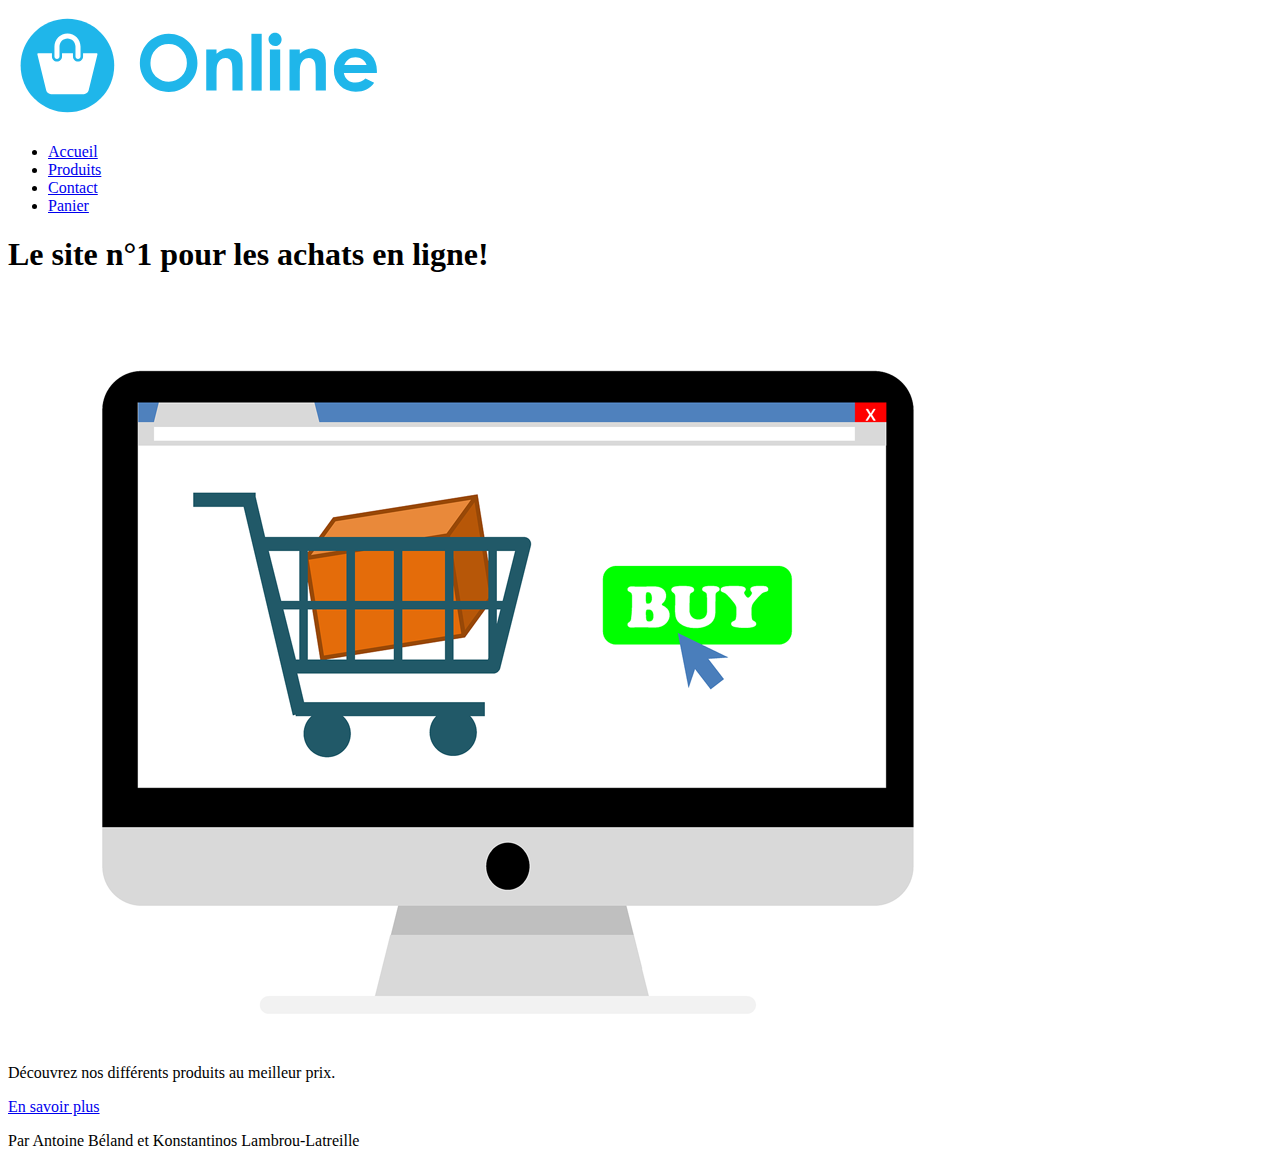
==== index.html @ 001e69de "First Push - Corrige TP1" ====
<!DOCTYPE html>
<html lang="fr">
<head>
  <meta charset="UTF-8">
  <title>OnlineShop - Accueil</title>
</head>
<body>
  <header>
    <a href="./index.html">
      <img alt="logo" src="./assets/img/logo.svg" title="Accueil">
    </a>
    <nav>
      <ul>
      	<li><a href="./index.html">Accueil</a></li>
      	<li><a href="./products.html">Produits</a></li>
      	<li><a href="./contact.html">Contact</a></li>
      	<li><a href="./shopping-cart.html">Panier</a></li>
      </ul>
    </nav>
  </header>
  <main>
    <article>
      <h1>Le site n&deg;1 pour les achats en ligne!</h1>
      <img alt="home" src="./assets/img/home.png" id="home-img">
      <p>Découvrez nos différents produits au meilleur prix.</p>
      <a class="btn" href="./products.html">En savoir plus</a>
    </article>
  </main>
  <footer>
    <p>Par Antoine Béland et Konstantinos Lambrou-Latreille</p>
  </footer>
</body>
</html>
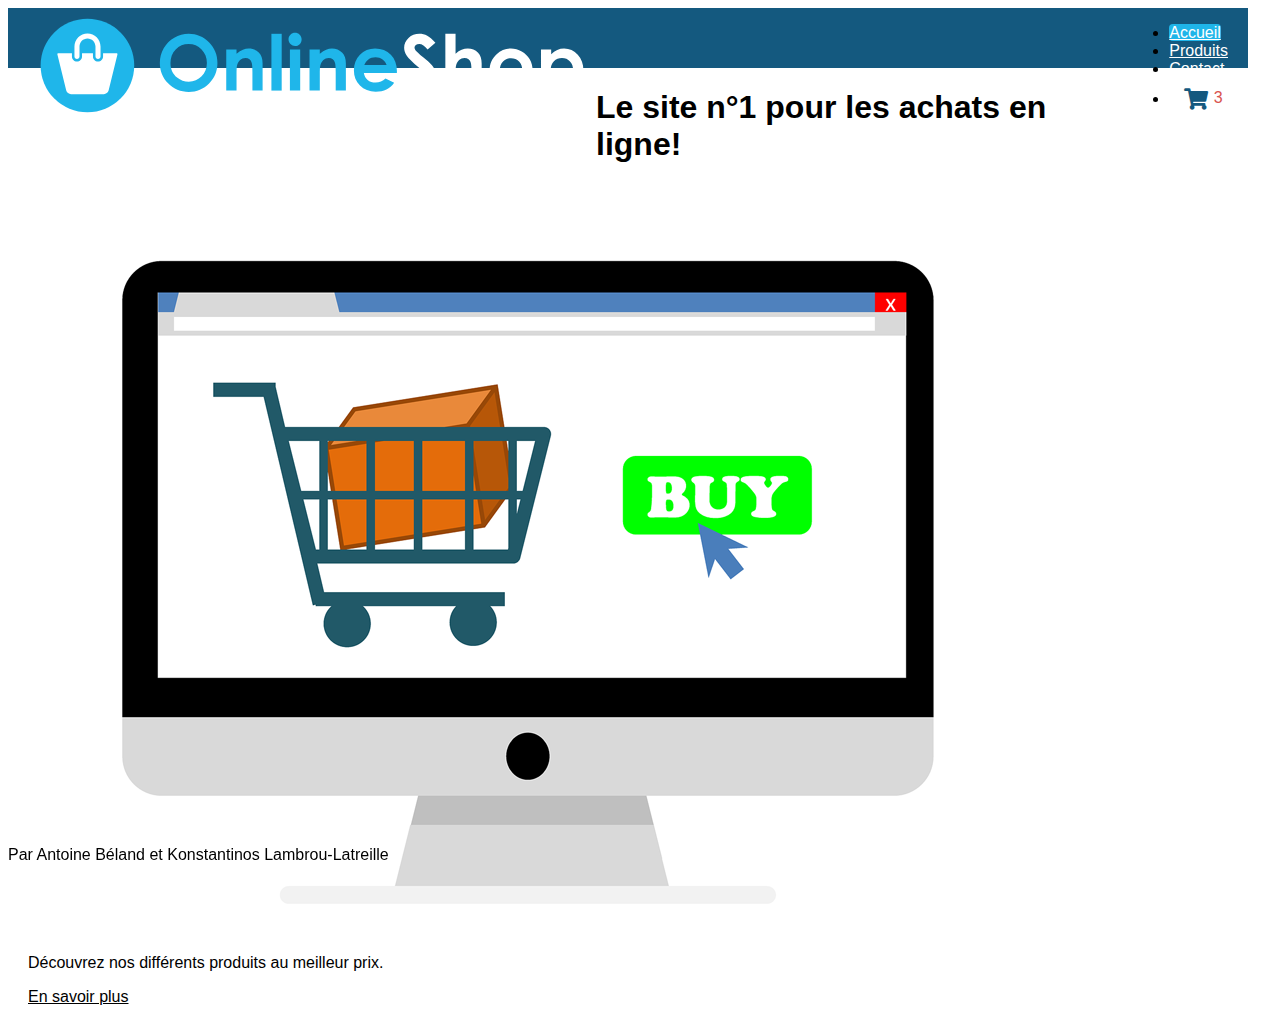
==== commit e84b56da: "Progression 3, 3.1, 3.2" ====
--- a/index.html
+++ b/index.html
@@ -3,6 +3,9 @@
 <head>
   <meta charset="UTF-8">
   <title>OnlineShop - Accueil</title>
+  <link rel="stylesheet" type="text/css"
+    href="https://use.fontawesome.com/releases/v5.3.1/css/all.css">
+  <link rel="stylesheet" type="text/css" href="./assets/css/style.css">
 </head>
 <body>
   <header>
@@ -11,10 +14,18 @@
     </a>
     <nav>
       <ul>
-      	<li><a href="./index.html">Accueil</a></li>
+      	<li><a class="active" href="./index.html">Accueil</a></li>
       	<li><a href="./products.html">Produits</a></li>
       	<li><a href="./contact.html">Contact</a></li>
-      	<li><a href="./shopping-cart.html">Panier</a></li>
+      	<li>
+          <a class="shopping-cart" href="./shopping-cart.html" title="Panier">
+            <span class="fa-stack fa-lg">
+              <i class="fa fa-circle fa-stack-2x fa-inverse"></i>
+              <i class="fa fa-shopping-cart fa-stack-1x"></i>
+            </span>
+            <span class="count">3</span>
+          </a>
+        </li>
       </ul>
     </nav>
   </header>
--- a/assets/css/style.css
+++ b/assets/css/style.css
@@ -0,0 +1,61 @@
+/* 3. General */
+main {
+	padding-left: 20px;
+	padding-right: 20px;
+}
+
+* {
+	font-family: "Arial", sans-serif;
+	color: black;
+}
+
+/* 3.1 En-tete */
+header {
+	max-width: 1200px;
+	height: 60px;
+	padding-left: 20px;
+	padding-right: 20px;
+	background-color: #14597f;
+	border-bottom: 1px;
+	border-bottom-color: #0b2d3d;
+}
+
+header > a {
+	float: left;
+}
+
+header > nav {
+	float: right;
+}
+
+header > nav > ul > li > a{
+	color: white;
+}
+
+.active {
+	background-color: #1fb5e9;
+	border-radius: 4px;
+}
+
+.fa-shopping-cart {
+	color: #14597f;
+}
+
+.shopping-cart{
+	position: relative;
+}
+
+.count {
+	color: #d9534f;
+	position: absolute;
+	bottom: 0;
+	right: 0;
+}
+
+/* 3.2 Pied de page */
+footer {
+	max-width: 1200px;
+	height: 70px;
+	position: fixed;
+	bottom: 0;
+}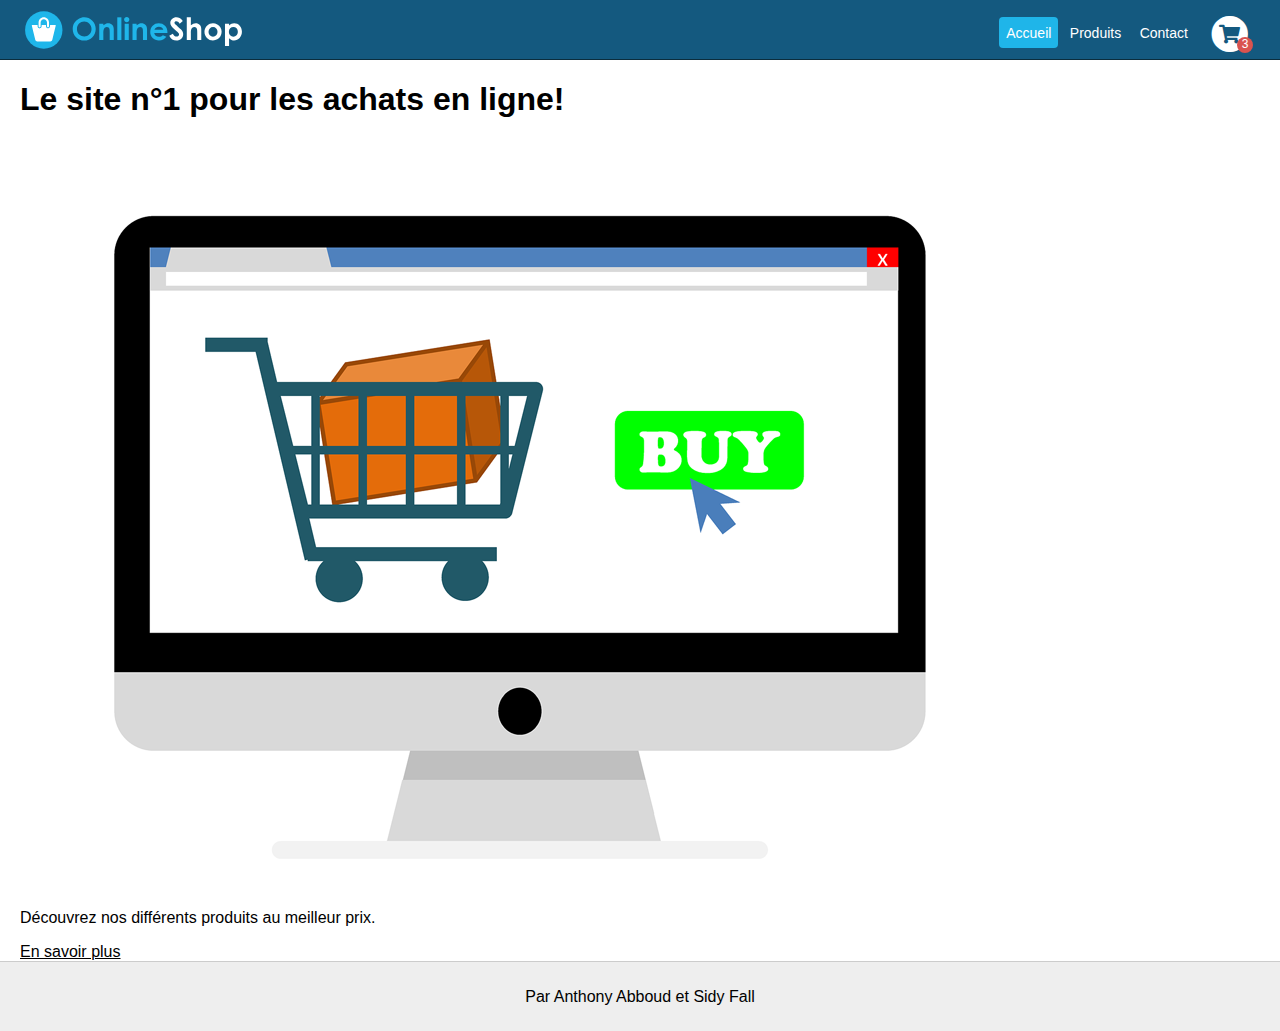
==== commit 449960ce: "Finition 3.1 et 3.2" ====
--- a/index.html
+++ b/index.html
@@ -14,7 +14,7 @@
     </a>
     <nav>
       <ul>
-      	<li><a class="active" href="./index.html">Accueil</a></li>
+      	<li class="active"><a href="./index.html">Accueil</a></li>
       	<li><a href="./products.html">Produits</a></li>
       	<li><a href="./contact.html">Contact</a></li>
       	<li>
@@ -38,7 +38,7 @@
     </article>
   </main>
   <footer>
-    <p>Par Antoine Béland et Konstantinos Lambrou-Latreille</p>
+    <p>Par Anthony Abboud et Sidy Fall</p>
   </footer>
 </body>
 </html>
--- a/assets/css/style.css
+++ b/assets/css/style.css
@@ -1,22 +1,31 @@
-/* 3. General */
+/* General */
 main {
 	padding-left: 20px;
 	padding-right: 20px;
+	max-width: 1200px;
+	flex: 1;
 }
 
 * {
 	font-family: "Arial", sans-serif;
 	color: black;
+	box-sizing: border-box;
+}
+
+body {
+	display: flex;
+	flex-direction: column;
+	min-height: 100vh;
+	margin: 0px;
 }
 
 /* 3.1 En-tete */
 header {
-	max-width: 1200px;
 	height: 60px;
 	padding-left: 20px;
 	padding-right: 20px;
 	background-color: #14597f;
-	border-bottom: 1px;
+	border-bottom: 1px solid;
 	border-bottom-color: #0b2d3d;
 }
 
@@ -24,12 +33,29 @@
 	float: left;
 }
 
+header > a > img {
+	height: 40%;
+	width: 40%;
+	padding-top: 7px;
+}
+
 header > nav {
 	float: right;
 }
 
+header > nav > ul > li {
+	display: inline;
+	padding-top: 7px;
+	padding-bottom: 7px;
+	padding-left: 7px;
+	padding-right: 7px;
+}
+
 header > nav > ul > li > a{
 	color: white;
+	padding-bottom: 12px;
+	text-decoration: none;
+	font-size: 14px;
 }
 
 .active {
@@ -46,16 +72,24 @@
 }
 
 .count {
-	color: #d9534f;
+	font-size: 12px;
+	color: white;
 	position: absolute;
 	bottom: 0;
 	right: 0;
+	background-color: #d9534f;
+	border-radius: 50%;
+	height: 16px;
+	width: 16px;
+	text-align: center;
 }
 
 /* 3.2 Pied de page */
 footer {
-	max-width: 1200px;
 	height: 70px;
-	position: fixed;
-	bottom: 0;
+	text-align: center;
+	background-color: #eeeeee;
+	padding: 10px;
+	border-top: 1px solid;
+	border-color: #cccccc;
 }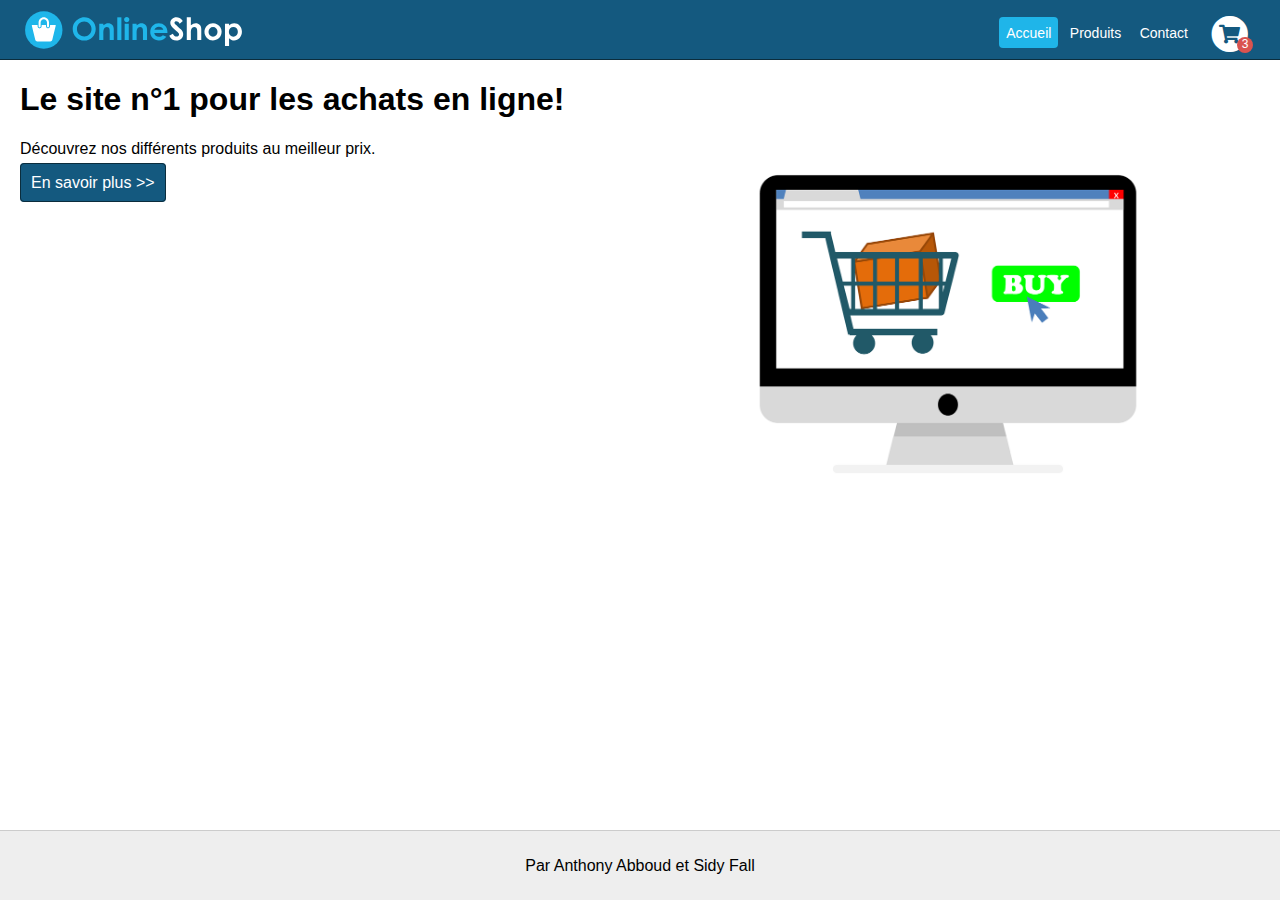
==== commit 2597a09f: "Avancement 3.3" ====
--- a/index.html
+++ b/index.html
@@ -34,7 +34,7 @@
       <h1>Le site n&deg;1 pour les achats en ligne!</h1>
       <img alt="home" src="./assets/img/home.png" id="home-img">
       <p>Découvrez nos différents produits au meilleur prix.</p>
-      <a class="btn" href="./products.html">En savoir plus</a>
+      <a class="btn" href="./products.html">En savoir plus >></a>
     </article>
   </main>
   <footer>
--- a/assets/css/style.css
+++ b/assets/css/style.css
@@ -92,4 +92,28 @@
 	padding: 10px;
 	border-top: 1px solid;
 	border-color: #cccccc;
+}
+
+/* 3.3 Page d'accueil */
+#home-img {
+	float: right;
+	width: 40%;
+	height: 40%;
+}
+
+.btn {
+	padding: 10px;
+	background-color: #14597f;
+	text-decoration: none;
+	border-style: solid;
+	border-width: 1px;
+	border-color: #0b2d3d;
+	border-radius: 4px;
+	color: white;
+	transition-duration: : 0.2s;
+	transition-timing-function: ease-out;
+}
+
+.btn:hover{
+	background-color: #1fb5e9;
 }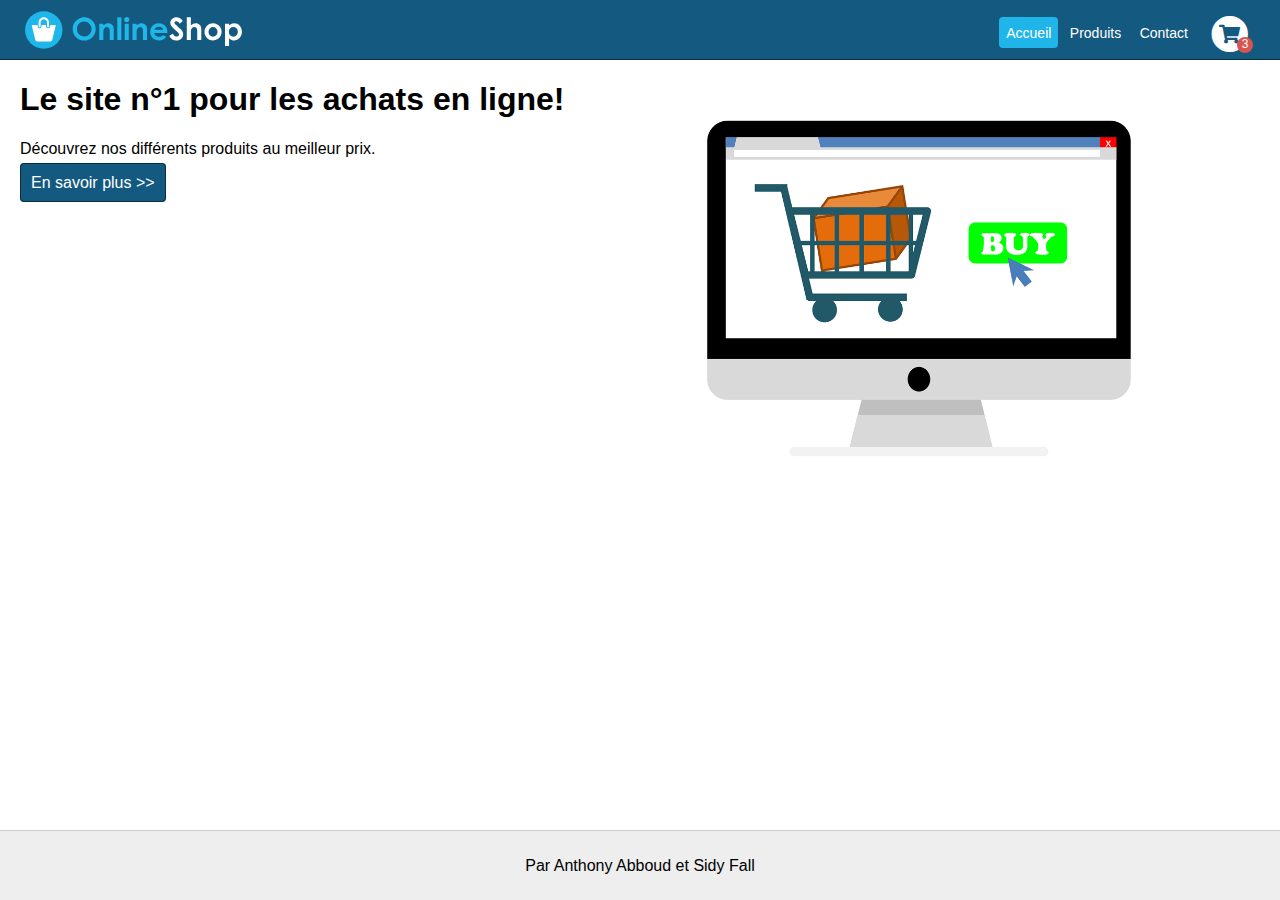
==== commit ded09d45: "Fix 3.1 to 3.3" ====
--- a/index.html
+++ b/index.html
@@ -31,8 +31,8 @@
   </header>
   <main>
     <article>
+      <img alt="home" src="./assets/img/home.png" id="home-img">
       <h1>Le site n&deg;1 pour les achats en ligne!</h1>
-      <img alt="home" src="./assets/img/home.png" id="home-img">
       <p>Découvrez nos différents produits au meilleur prix.</p>
       <a class="btn" href="./products.html">En savoir plus >></a>
     </article>
--- a/assets/css/style.css
+++ b/assets/css/style.css
@@ -1,8 +1,9 @@
 /* General */
 main {
+	width: 100%;
+    max-width: 1200px;
 	padding-left: 20px;
 	padding-right: 20px;
-	max-width: 1200px;
 	flex: 1;
 }
 
@@ -28,8 +29,13 @@
 	border-bottom: 1px solid;
 	border-bottom-color: #0b2d3d;
 }
-
+header > a > img {
+    height: 50%;
+    width: 50%;
+}
 header > a {
+	max-width: 1200px
+    border: none;
 	float: left;
 }
 
@@ -40,6 +46,7 @@
 }
 
 header > nav {
+	max-width: 1200px;
 	float: right;
 }
 
@@ -56,6 +63,10 @@
 	padding-bottom: 12px;
 	text-decoration: none;
 	font-size: 14px;
+}
+
+header > nav > ul {
+    display:block-inline;
 }
 
 .active {
@@ -86,7 +97,10 @@
 
 /* 3.2 Pied de page */
 footer {
+	width: 100%;
 	height: 70px;
+	position: fixed;
+	bottom: 0;
 	text-align: center;
 	background-color: #eeeeee;
 	padding: 10px;
@@ -97,8 +111,8 @@
 /* 3.3 Page d'accueil */
 #home-img {
 	float: right;
-	width: 40%;
-	height: 40%;
+	width: 45%;
+	height: 45%;
 }
 
 .btn {
@@ -110,10 +124,79 @@
 	border-color: #0b2d3d;
 	border-radius: 4px;
 	color: white;
-	transition-duration: : 0.2s;
-	transition-timing-function: ease-out;
 }
 
 .btn:hover{
 	background-color: #1fb5e9;
-}+	transition-duration: 0.2s;
+	transition-timing-function: ease-out;
+}
+
+/* 3.4 Page des produits */
+#barre-laterale {
+	width: 25%;
+	float: left;
+	padding-right: 5%;
+}
+
+#barre-laterale > section > div > button {
+	border-style: 1px solid;
+	border-color: #999999;
+	display: block;
+	width: 200px;
+	height: 40px;
+	text-align: left;
+	background-color: white;
+}
+
+#barre-laterale > section > div > button:hover {
+	background-color: #f3f3f3;
+	transition-timing-function: ease-out;
+	transition-delay: 0,2s;
+}
+
+#barre-laterale > section > div > .selected:focus {
+	background-color: #ddf2fb;
+}
+
+#barre-laterale > section > div > button:first-child {
+	border-top-left-radius: 4px;
+	border-top-right-radius: 4px;
+}
+
+#barre-laterale > section > div > button:last-child {
+	border-bottom-left-radius: 4px;
+	border-bottom-right-radius: 4px;
+}
+
+#barre-laterale > section > div > button:not(:last-child) {
+	border-bottom: none;
+}
+
+.product-img {
+	width: 90%;
+}
+
+#products-list {
+	display: grid;
+    grid-template-columns: auto auto auto;
+    grid-row-gap: 10px;
+    grid-column-gap: 10px;
+}
+
+#products-list > a {
+	border-radius: 4px;
+    border: 2px solid #999999;
+    line-height: 30px;
+}
+
+#products-list > a:hover{
+	background-color: #f3f3f3;
+	transition-timing-function: ease-out;
+	transition-delay: 0,2s;
+}
+
+#products-list > a > p {
+	text-align: right;
+	padding-right: 5px;
+}
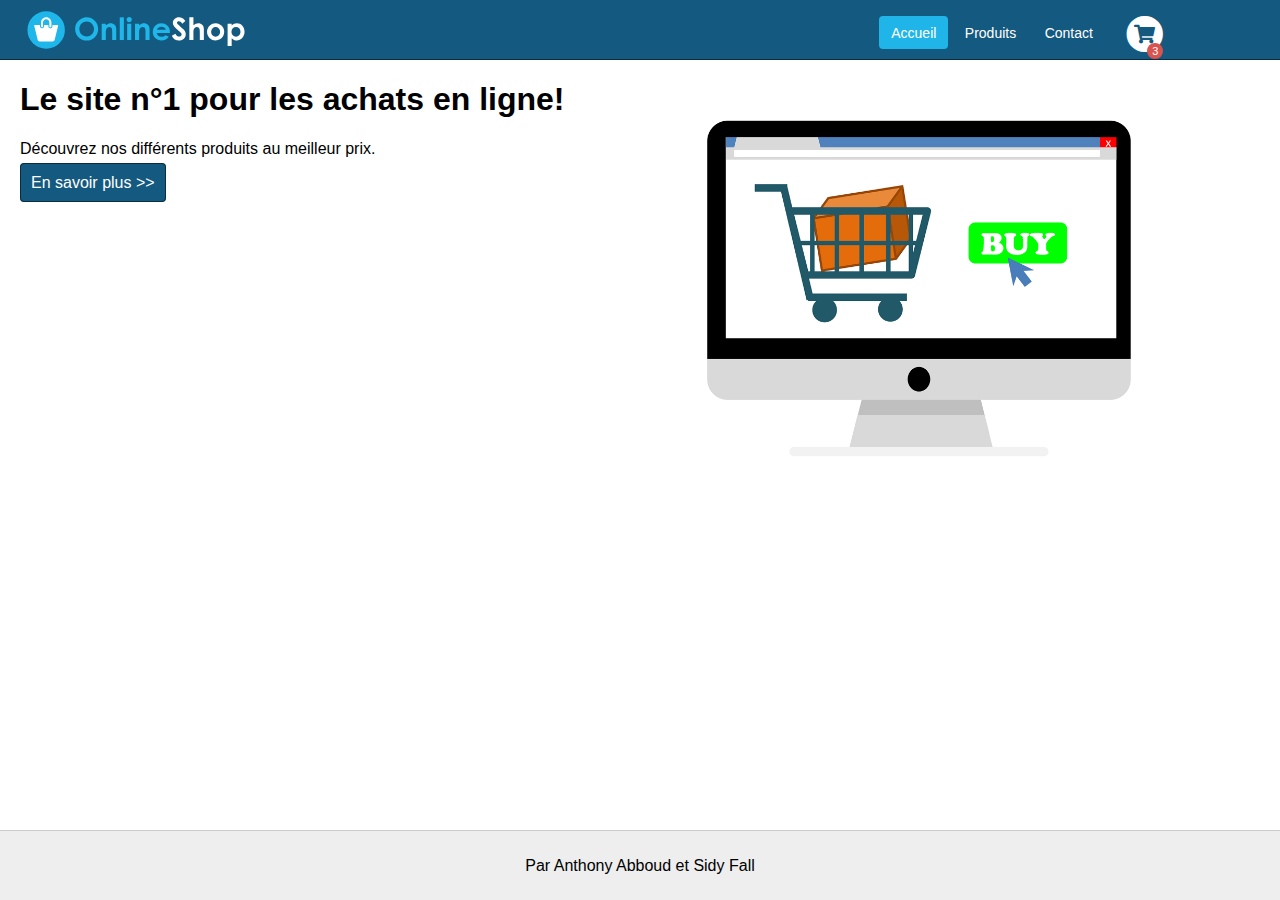
==== commit 2f138aab: "3.1 Entete 100%" ====
--- a/index.html
+++ b/index.html
@@ -9,25 +9,27 @@
 </head>
 <body>
   <header>
-    <a href="./index.html">
-      <img alt="logo" src="./assets/img/logo.svg" title="Accueil">
-    </a>
-    <nav>
-      <ul>
-      	<li class="active"><a href="./index.html">Accueil</a></li>
-      	<li><a href="./products.html">Produits</a></li>
-      	<li><a href="./contact.html">Contact</a></li>
-      	<li>
-          <a class="shopping-cart" href="./shopping-cart.html" title="Panier">
-            <span class="fa-stack fa-lg">
-              <i class="fa fa-circle fa-stack-2x fa-inverse"></i>
-              <i class="fa fa-shopping-cart fa-stack-1x"></i>
-            </span>
-            <span class="count">3</span>
-          </a>
-        </li>
-      </ul>
-    </nav>
+    <div class="header-content">
+      <a href="./index.html">
+        <img alt="logo" src="./assets/img/logo.svg" title="Accueil">
+      </a>
+      <nav>
+        <ul>
+        	<li class="active"><a href="./index.html">Accueil</a></li>
+        	<li><a href="./products.html">Produits</a></li>
+        	<li><a href="./contact.html">Contact</a></li>
+        	<li>
+            <a class="shopping-cart" href="./shopping-cart.html" title="Panier">
+              <span class="fa-stack fa-lg">
+                <i class="fa fa-circle fa-stack-2x fa-inverse"></i>
+                <i class="fa fa-shopping-cart fa-stack-1x"></i>
+              </span>
+              <span class="count">3</span>
+            </a>
+          </li>
+        </ul>
+      </nav>
+    </div>
   </header>
   <main>
     <article>
--- a/assets/css/style.css
+++ b/assets/css/style.css
@@ -23,49 +23,54 @@
 /* 3.1 En-tete */
 header {
 	height: 60px;
-	padding-left: 20px;
-	padding-right: 20px;
 	background-color: #14597f;
 	border-bottom: 1px solid;
 	border-bottom-color: #0b2d3d;
 }
-header > a > img {
-    height: 50%;
-    width: 50%;
-}
-header > a {
-	max-width: 1200px
+
+.header-content {
+	max-width: 1200px;
+	padding-left: 20px;
+	padding-right: 20px;
+}
+
+.header-content > a {
+	height: 60px;
+	width: 20%;
     border: none;
 	float: left;
 }
 
-header > a > img {
-	height: 40%;
-	width: 40%;
-	padding-top: 7px;
-}
-
-header > nav {
-	max-width: 1200px;
-	float: right;
-}
-
-header > nav > ul > li {
-	display: inline;
+.header-content > a > img {
+	height: 100%;
+	width: 100%;
 	padding-top: 7px;
 	padding-bottom: 7px;
-	padding-left: 7px;
-	padding-right: 7px;
-}
-
-header > nav > ul > li > a{
+}
+
+.header-content > nav {
+	max-width: 1200px;
+	height: 60px;
+	float: right;
+}
+
+.header-content > nav > ul > li {
+	display: inline;
+	padding-top: 8px;
+	padding-bottom: 8px;
+	padding-left: 12px;
+	padding-right: 12px;
+	margin-left: 0px;
+	margin-right: 0px;
+}
+
+.header-content > nav > ul > li > a{
 	color: white;
-	padding-bottom: 12px;
 	text-decoration: none;
 	font-size: 14px;
 }
 
-header > nav > ul {
+.header-content > nav > ul {
     display:block-inline;
 }
 
@@ -83,16 +88,17 @@
 }
 
 .count {
-	font-size: 12px;
+	font-size: 11px;
 	color: white;
 	position: absolute;
-	bottom: 0;
-	right: 0;
+	top: 18px;
+	left: 26px;
 	background-color: #d9534f;
 	border-radius: 50%;
 	height: 16px;
 	width: 16px;
 	text-align: center;
+	padding-top: 2px;
 }
 
 /* 3.2 Pied de page */
@@ -157,6 +163,7 @@
 
 #barre-laterale > section > div > .selected:focus {
 	background-color: #ddf2fb;
+	outline: none;
 }
 
 #barre-laterale > section > div > button:first-child {
@@ -171,6 +178,20 @@
 
 #barre-laterale > section > div > button:not(:last-child) {
 	border-bottom: none;
+}
+
+#contenu-principal {
+	width: 75%;
+	float: right;
+}
+
+#contenu-principal > h1 {
+	display: inline-block;
+}
+
+#contenu-principal > p {
+	display: inline-block;
+	float: right;
 }
 
 .product-img {
@@ -186,8 +207,9 @@
 
 #products-list > a {
 	border-radius: 4px;
-    border: 2px solid #999999;
+    border: 1px solid #999999;
     line-height: 30px;
+    text-decoration: none;
 }
 
 #products-list > a:hover{
@@ -196,7 +218,114 @@
 	transition-delay: 0,2s;
 }
 
+#products-list > a > h2 {
+	padding-left: 10px;
+	padding-right: 10px;
+	font-size: 20px;
+}
+
 #products-list > a > p {
 	text-align: right;
 	padding-right: 5px;
 }
+
+/* 3.5 Page d'un produit */
+.col {
+	float: left;
+	width: 50%;
+}
+
+.col > img {
+	width: 80%;
+	height: 80%;
+}
+
+.col > section > h2 {
+	font-size: 18px;
+}
+
+#product-form {
+	float: right;
+}
+
+.form-control {
+	border: 1px solid #999999;
+	border-radius: 4px;
+	width: 40px;
+	padding-left: 5px;
+}
+
+input[type=number]::-webkit-inner-spin-button {
+    opacity: 1
+}
+
+#product-form > button > span > i {
+	color: white;
+}
+
+#price-cart-info {
+	padding-top: 10px;
+	border-top: 1px dashed;
+	border-color: #C1C1C1;
+}
+
+/* 3.6 Page de contact */
+.col-contact {
+	float: left;
+	width: 33.33%;
+}
+
+.cols-contact {
+	border: 1px solid;
+	border-color: #999999;
+	border-radius: 4px;
+	height: 200px;
+}
+
+/* 3.7 Page du panier d'achats */
+.shopping-cart-table {
+	border-bottom: 1px solid;
+	border-color: black;
+}
+
+.shopping-cart-btns {
+	border-radius: 50%;
+	background-color: #dddddd;
+}
+
+.shopping-cart-btns:hover {
+	background-color: #bbbbbb;
+}
+
+#shopping-cart-total-price {
+	float: right;
+}
+
+#shopping-cart-empty {
+	float: left;
+}
+
+#shopping-cart-order {
+	float: right;
+}
+
+/* 3.8 Page de commande */
+.col1-row1, .col1-row2 {
+	float: left;
+	width: 50%;
+}
+
+.col2-row1, .col2-row2 {
+	float: right;
+	width: 50%;
+}
+
+#first-name, #last-name, #email, #phone, #credit-card, #credit-card-expiry {
+	width: 95%;
+}
+
+#btn-order {
+	float: right;
+}
+
+/* 3.9 Page de confirmation */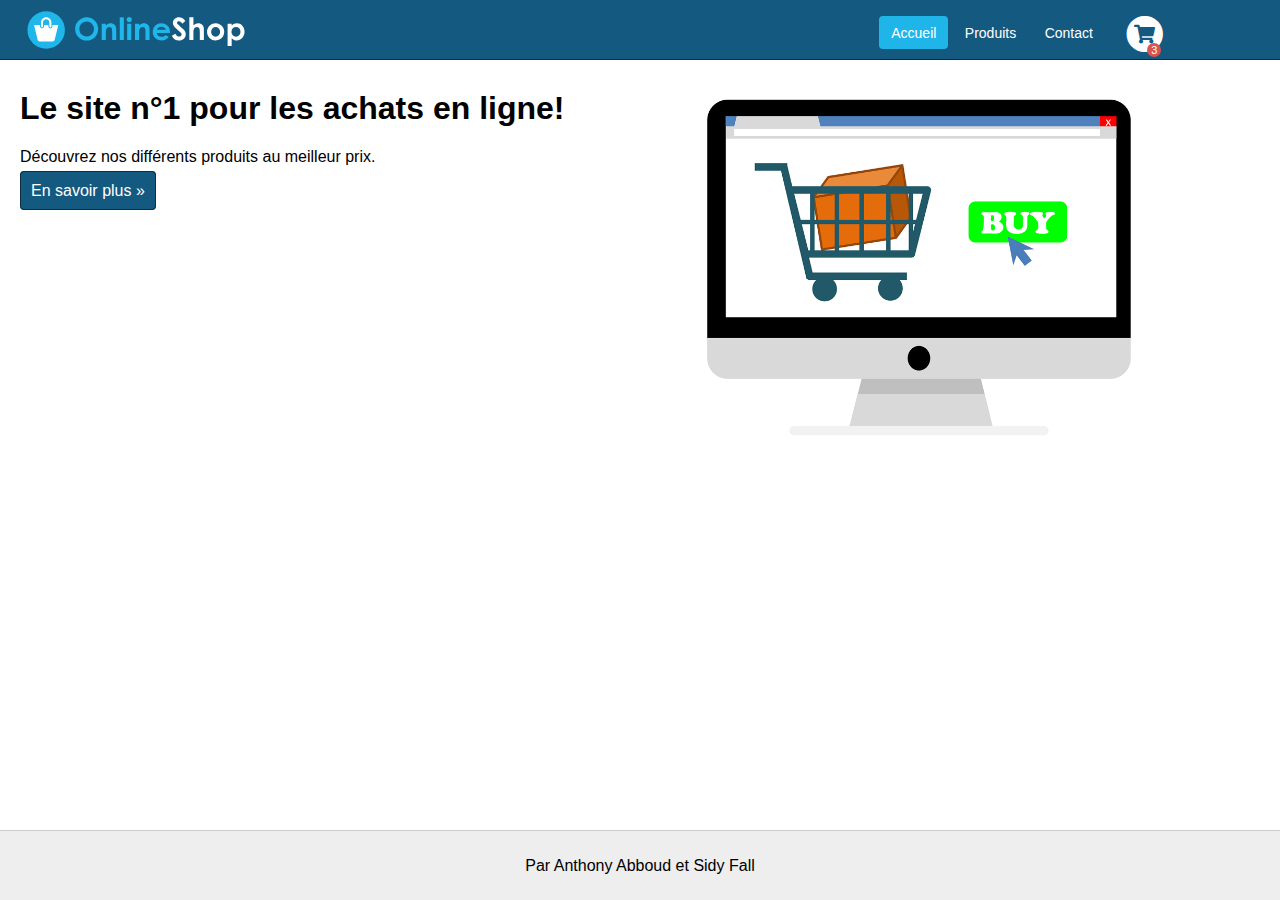
==== commit 9bac6fc4: "3.3 Page d'accueil 100%, 3.4 Page des produits Fini Sauf selection de boutons multiples dans les gro" ====
--- a/index.html
+++ b/index.html
@@ -32,11 +32,11 @@
     </div>
   </header>
   <main>
-    <article>
+    <article class="home-content">
       <img alt="home" src="./assets/img/home.png" id="home-img">
       <h1>Le site n&deg;1 pour les achats en ligne!</h1>
       <p>Découvrez nos différents produits au meilleur prix.</p>
-      <a class="btn" href="./products.html">En savoir plus >></a>
+      <a class="btn" href="./products.html">En savoir plus »</a>
     </article>
   </main>
   <footer>
--- a/assets/css/style.css
+++ b/assets/css/style.css
@@ -8,9 +8,9 @@
 }
 
 * {
+	box-sizing: border-box;
+	color: black;
 	font-family: "Arial", sans-serif;
-	color: black;
-	box-sizing: border-box;
 }
 
 body {
@@ -95,18 +95,17 @@
 	left: 26px;
 	background-color: #d9534f;
 	border-radius: 50%;
-	height: 16px;
-	width: 16px;
+	height: 14px;
+	width: 14px;
 	text-align: center;
-	padding-top: 2px;
+	padding-top: 1px;
 }
 
 /* 3.2 Pied de page */
 footer {
 	width: 100%;
 	height: 70px;
-	position: fixed;
-	bottom: 0;
+	margin-top: 15px;
 	text-align: center;
 	background-color: #eeeeee;
 	padding: 10px;
@@ -115,10 +114,16 @@
 }
 
 /* 3.3 Page d'accueil */
+
+.home-content{
+	margin-top: 30px;
+}
+
 #home-img {
 	float: right;
 	width: 45%;
 	height: 45%;
+	margin-top: -30px;
 }
 
 .btn {
@@ -142,14 +147,14 @@
 #barre-laterale {
 	width: 25%;
 	float: left;
-	padding-right: 5%;
+	padding-right: 2%;
 }
 
 #barre-laterale > section > div > button {
 	border-style: 1px solid;
 	border-color: #999999;
 	display: block;
-	width: 200px;
+	width: 250px;
 	height: 40px;
 	text-align: left;
 	background-color: white;
@@ -187,11 +192,13 @@
 
 #contenu-principal > h1 {
 	display: inline-block;
+	margin-top: 20px;
 }
 
 #contenu-principal > p {
 	display: inline-block;
 	float: right;
+	margin-top: 20px;
 }
 
 .product-img {
@@ -201,8 +208,8 @@
 #products-list {
 	display: grid;
     grid-template-columns: auto auto auto;
-    grid-row-gap: 10px;
-    grid-column-gap: 10px;
+    grid-row-gap: 20px;
+    grid-column-gap: 20px;
 }
 
 #products-list > a {
@@ -210,6 +217,7 @@
     border: 1px solid #999999;
     line-height: 30px;
     text-decoration: none;
+    position: relative;
 }
 
 #products-list > a:hover{
@@ -221,12 +229,26 @@
 #products-list > a > h2 {
 	padding-left: 10px;
 	padding-right: 10px;
+	margin-top: 5px;
+	margin-bottom: 0px;
 	font-size: 20px;
+}
+
+#products-list > a > img {
+	margin-left: 15px;
+	margin-right: 15px;
+	padding-bottom: 20px;
 }
 
 #products-list > a > p {
 	text-align: right;
 	padding-right: 5px;
+}
+
+#price {
+	position: absolute;
+	top: 85%;
+	right: 0%;
 }
 
 /* 3.5 Page d'un produit */
